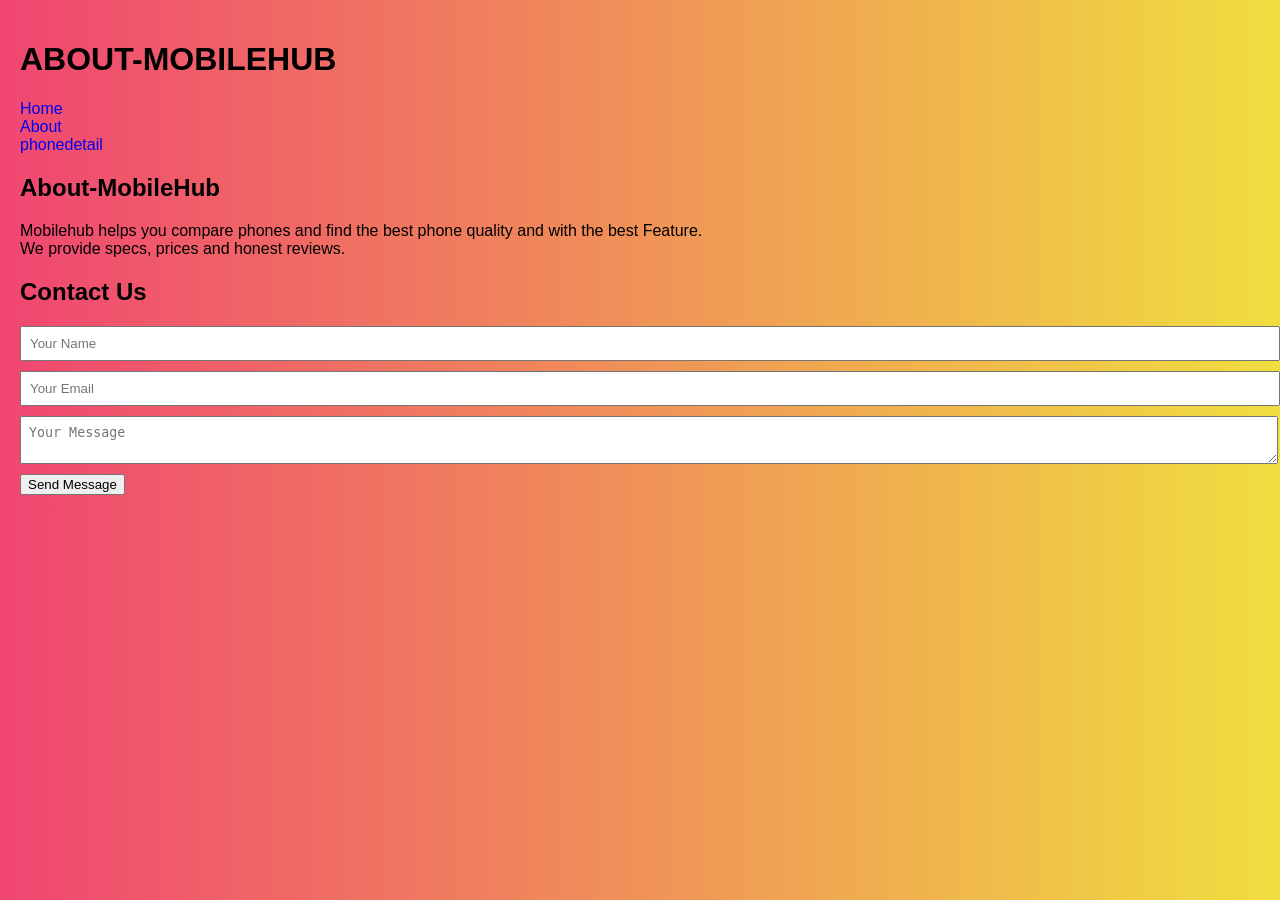
==== aboutPage.html @ 9116866d "add aboutPage.html file" ====
<!DOCTYPE html>
<html lang="en">
<head>
    <meta charset="UTF-8">
    <meta name="viewport" content="width=device-width, initial-scale=1.0">
    <title>About-MobileHub</title>
    <link rel="stylesheet" href="aboutPage.css">
</head>
<body>
    <h1>ABOUT-MOBILEHUB</h1>
    <nav>
        <a href="index.html">Home</a><br>
        <a href="aboutPage.html">About</a><br>
        <a href="phonedetail.html">phonedetail</a>
    </nav>

    <section class="about">
        <h1>About-MobileHub</h1>
          <p>
            Mobilehub helps you compare phones and find the best phone quality and with the best Feature. <Br>
            We provide specs, prices and honest reviews.
          </p>
          
    </section>
    
    <section>
        <h2>Contact Us</h2>
        <form id="contactForm">
            <input type="text" id="name" placeholder="Your Name" required>
            <input type="email" id="email" placeholder="Your Email" required>
            <textarea id="message" placeholder="Your Message"></textarea>
            <button type="submit" id="sendBtn">Send Message</button>
        </form>
            <div id="contactResult"></div>
    </section>

    <script src="aboutPage.js"></script>
</body>
</html>
---- aboutPage.css ----
body {
    font-family: Arial, Helvetica, sans-serif;
    margin: 0%;
    padding: 20px;
    background:linear-gradient(to right, #f04671,#f0de3f) fixed;
}
nav a {
    margin-right: 15px;
    text-decoration: none;

}
input, textarea {
    display: block;
    width: 100%;
    margin: 10px 0;
    padding: 8px;
}

@media (max-width: 600px){
body {
    padding: 10PX;
} 
h1 {
    font-size: 24PX;
}
 }
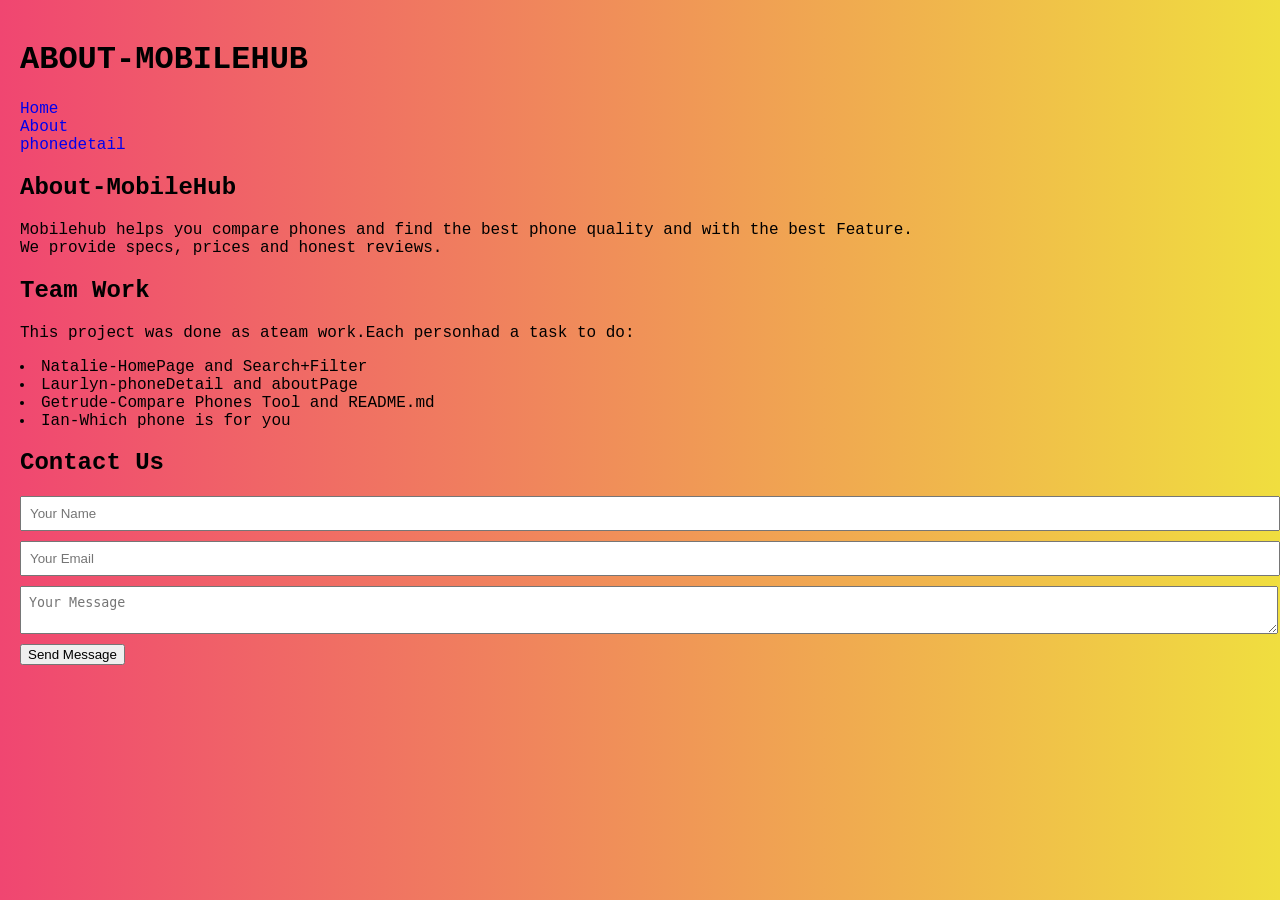
==== commit a29f5db1: "add changes in aboutPage.html file" ====
--- a/aboutPage.html
+++ b/aboutPage.html
@@ -20,7 +20,13 @@
             Mobilehub helps you compare phones and find the best phone quality and with the best Feature. <Br>
             We provide specs, prices and honest reviews.
           </p>
-          
+          <h1>Team Work</h1>
+          <p>This project was done as ateam work.Each personhad a task to do:
+            <li>Natalie-HomePage and Search+Filter</li>
+            <li>Laurlyn-phoneDetail and aboutPage</li>
+            <li>Getrude-Compare Phones Tool and README.md</li>
+            <li>Ian-Which phone is for you</li>
+          </p>
     </section>
     
     <section>
--- a/aboutPage.css
+++ b/aboutPage.css
@@ -1,5 +1,5 @@
 body {
-    font-family: Arial, Helvetica, sans-serif;
+    font-family: 'Courier New', Courier, monospace;
     margin: 0%;
     padding: 20px;
     background:linear-gradient(to right, #f04671,#f0de3f) fixed;
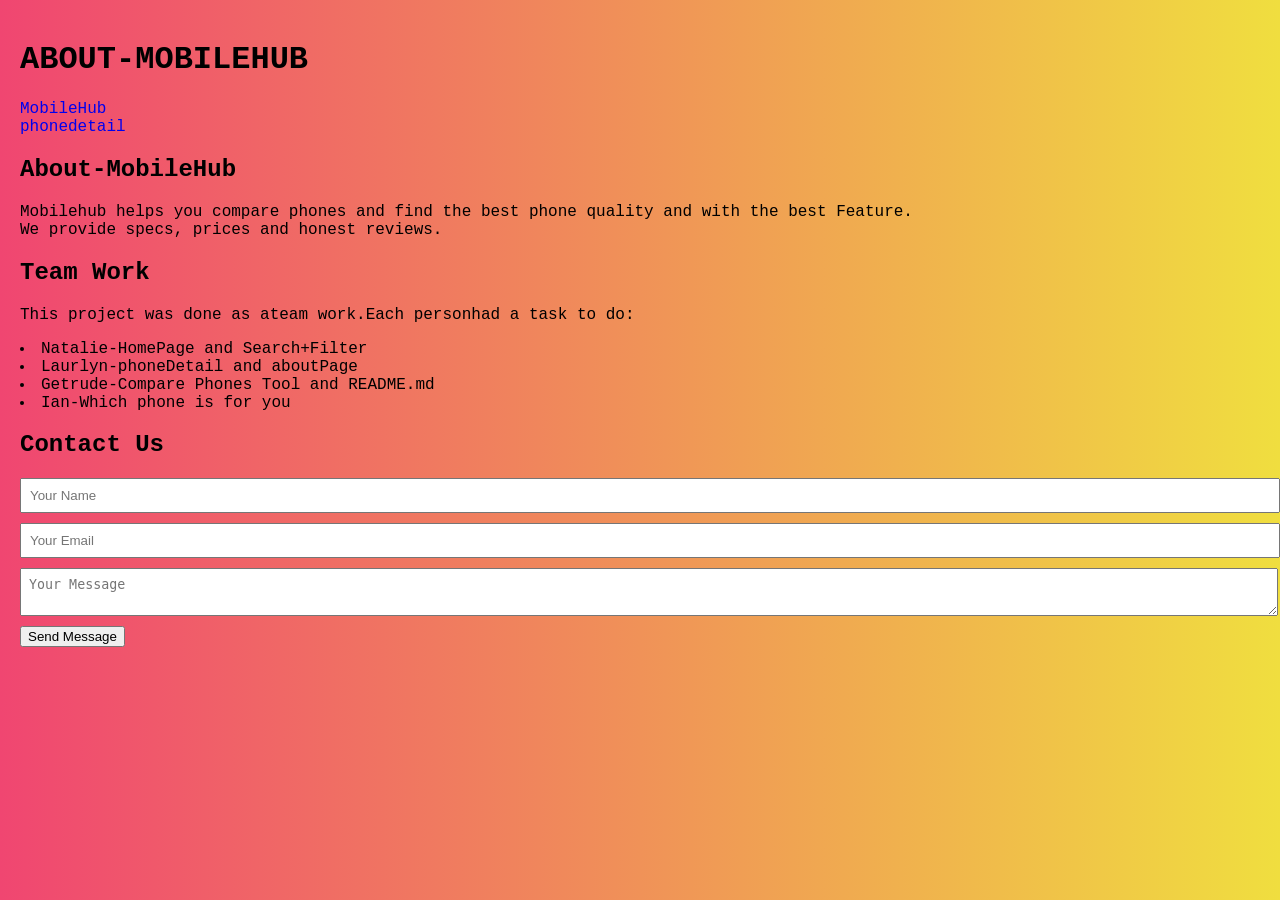
==== commit 2401a9d3: "add changes in phonedetail.html,style.css and script.js files" ====
--- a/aboutPage.html
+++ b/aboutPage.html
@@ -9,8 +9,7 @@
 <body>
     <h1>ABOUT-MOBILEHUB</h1>
     <nav>
-        <a href="index.html">Home</a><br>
-        <a href="aboutPage.html">About</a><br>
+        <a href="index.html">MobileHub</a><br>
         <a href="phonedetail.html">phonedetail</a>
     </nav>
 
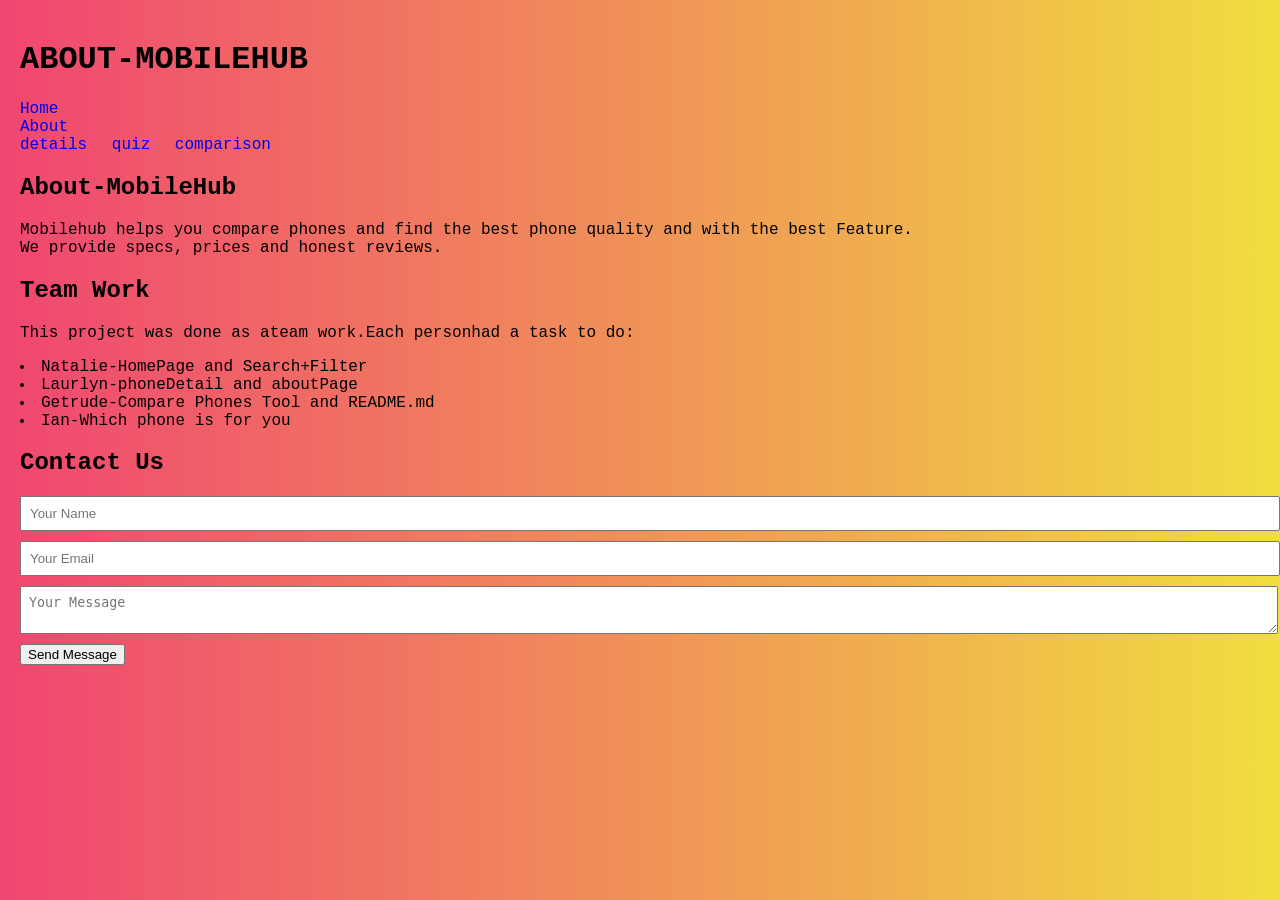
==== commit 88287355: "add some syntax changes" ====
--- a/aboutPage.html
+++ b/aboutPage.html
@@ -9,23 +9,24 @@
 <body>
     <h1>ABOUT-MOBILEHUB</h1>
     <nav>
-        <a href="index.html">MobileHub</a><br>
-        <a href="phonedetail.html">phonedetail</a>
+        <a href="home.html">Home</a><br>
+        <a href="aboutPage.html">About</a><br>
+        <a href="phonedetail.html">details</a>
+        <a href="quiz.html">quiz</a>
+        <a href="index.html">comparison</a>
     </nav>
 
     <section class="about">
         <h1>About-MobileHub</h1>
-          <p>
-            Mobilehub helps you compare phones and find the best phone quality and with the best Feature. <Br>
-            We provide specs, prices and honest reviews.
-          </p>
-          <h1>Team Work</h1>
-          <p>This project was done as ateam work.Each personhad a task to do:
+        <p>Mobilehub helps you compare phones and find the best phone quality and with the best Feature. <Br>
+            We provide specs, prices and honest reviews.</p>
+        <h1>Team Work</h1>
+        <p>This project was done as ateam work.Each personhad a task to do:
             <li>Natalie-HomePage and Search+Filter</li>
             <li>Laurlyn-phoneDetail and aboutPage</li>
             <li>Getrude-Compare Phones Tool and README.md</li>
             <li>Ian-Which phone is for you</li>
-          </p>
+        </p>
     </section>
     
     <section>
--- a/aboutPage.css
+++ b/aboutPage.css
@@ -23,4 +23,4 @@
 h1 {
     font-size: 24PX;
 }
- }+}
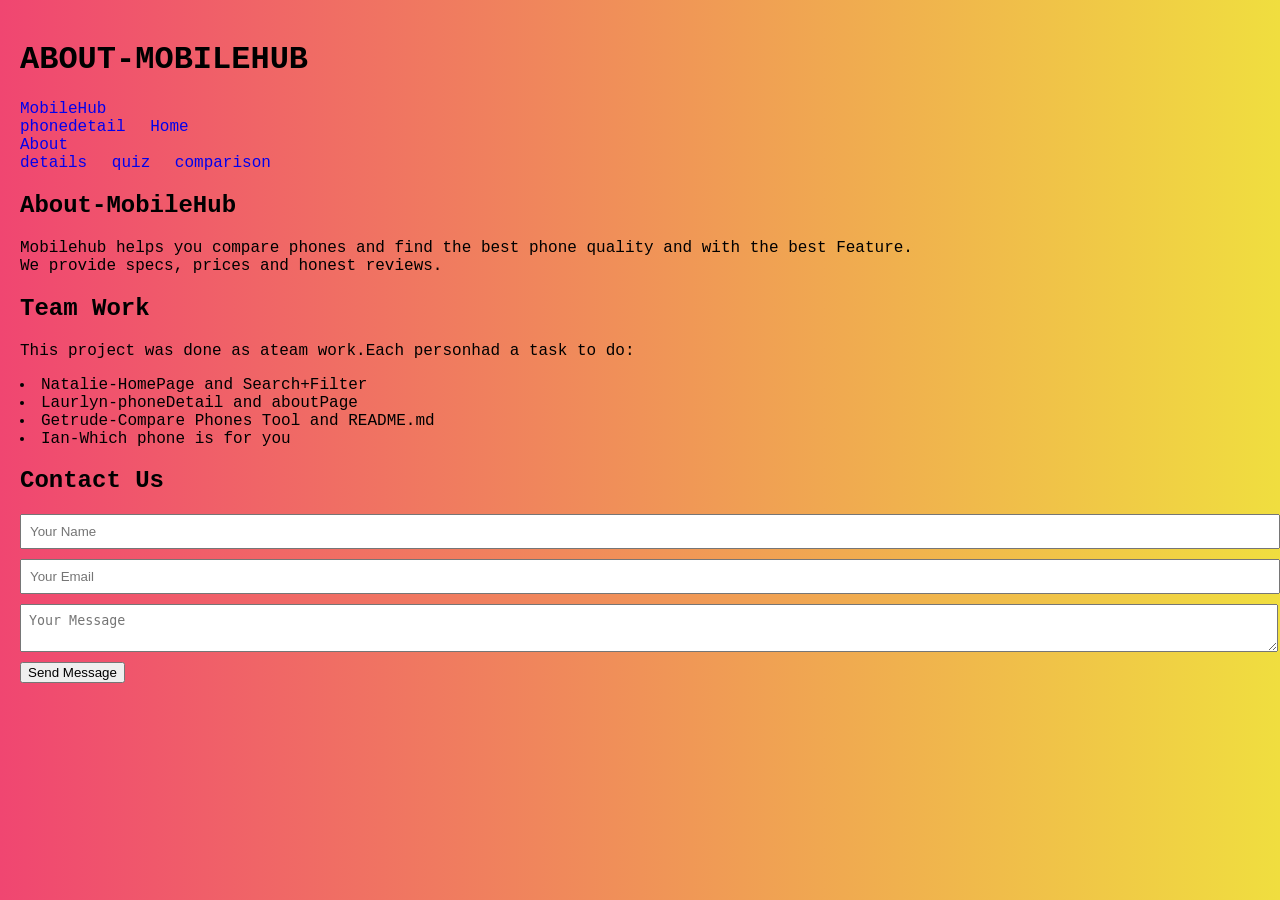
==== commit f860d551: "Merge and resolve conflicts" ====
--- a/aboutPage.html
+++ b/aboutPage.html
@@ -9,11 +9,15 @@
 <body>
     <h1>ABOUT-MOBILEHUB</h1>
     <nav>
+
+        <a href="index.html">MobileHub</a><br>
+        <a href="phonedetail.html">phonedetail</a>
         <a href="home.html">Home</a><br>
         <a href="aboutPage.html">About</a><br>
         <a href="phonedetail.html">details</a>
         <a href="quiz.html">quiz</a>
         <a href="index.html">comparison</a>
+
     </nav>
 
     <section class="about">
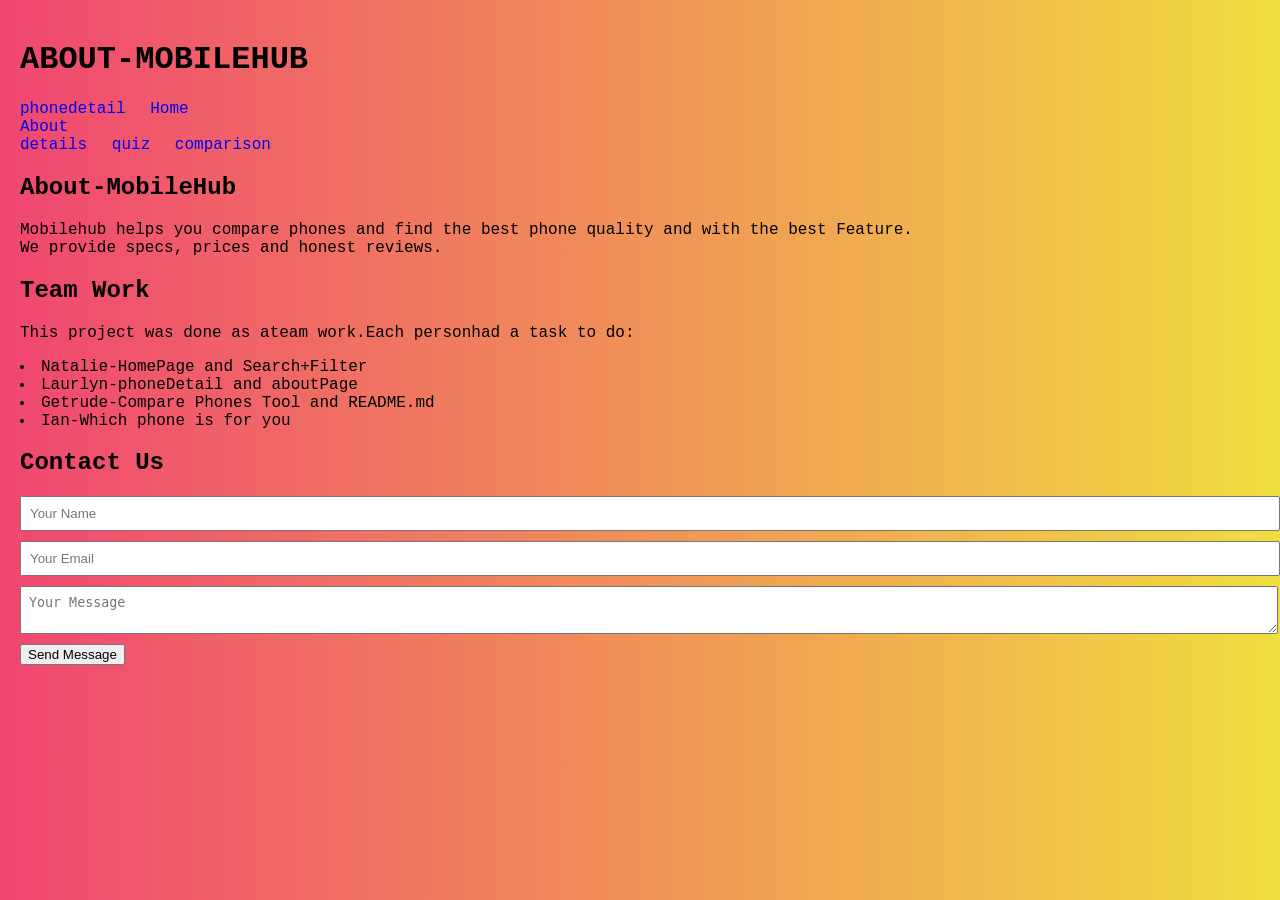
==== commit ca8077a3: "change file names" ====
--- a/aboutPage.html
+++ b/aboutPage.html
@@ -10,13 +10,12 @@
     <h1>ABOUT-MOBILEHUB</h1>
     <nav>
 
-        <a href="index.html">MobileHub</a><br>
         <a href="phonedetail.html">phonedetail</a>
-        <a href="home.html">Home</a><br>
+        <a href="index.html">Home</a><br>
         <a href="aboutPage.html">About</a><br>
         <a href="phonedetail.html">details</a>
         <a href="quiz.html">quiz</a>
-        <a href="index.html">comparison</a>
+        <a href="comparison.html">comparison</a>
 
     </nav>
 
